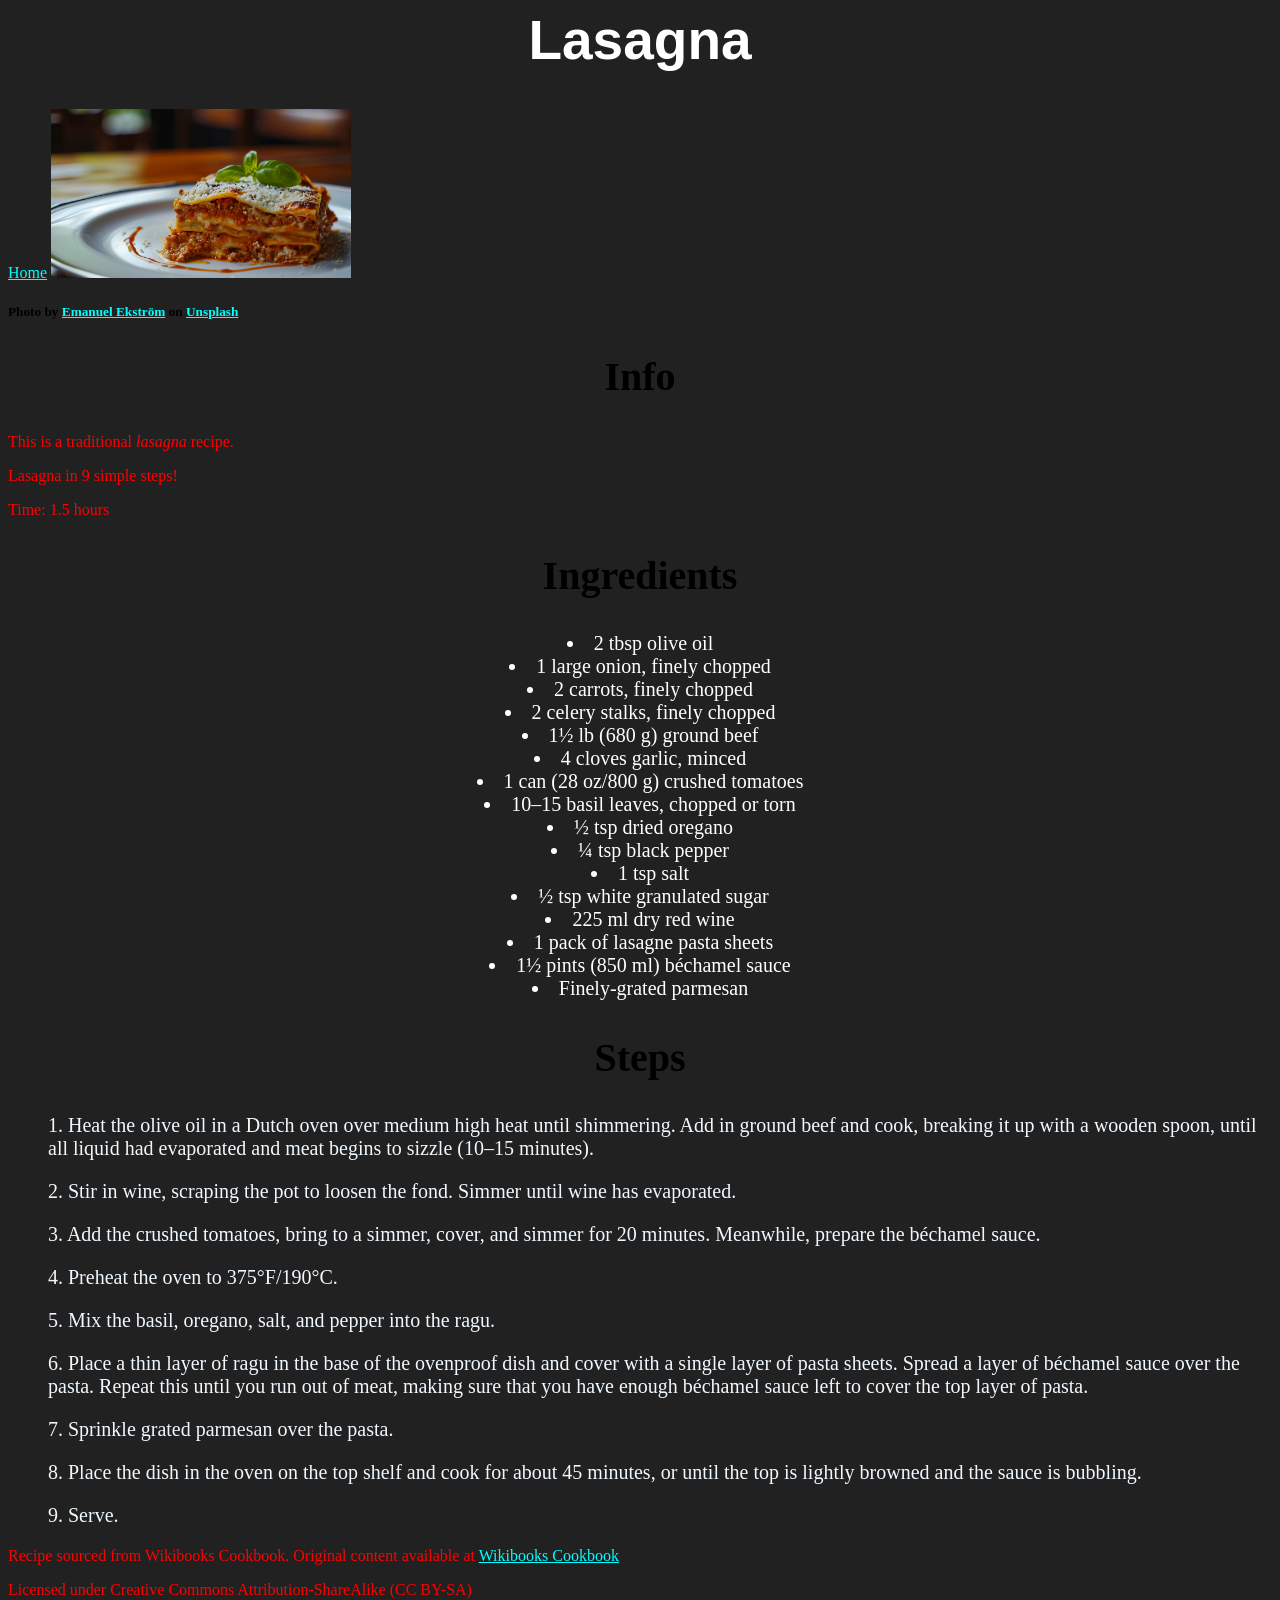
==== lasagna.html @ 38f09620 "Initial commit" ====
<DOCTYPE html>
<html lang=""en">

<head>
    <meta charset="UTF-8">
    <title>Lasgna Odin Recipes</title>
    <link rel="stylesheet" href="styles.css">
    <meta name="viewport" content="width=device-width, initial-scale=1.0">
</head>

<body>
    <h1>Lasagna</h1>
    <a href="index.html">Home</a>
    <img src="images/lasagna.jpg" alt="Photo of lasagna" width="300">
    <h5>Photo by <a href="https://unsplash.com/@emanuelekstrom?utm_source=unsplash&utm_medium=referral&utm_content=creditCopyText">Emanuel Ekström</a> on <a href="https://unsplash.com/photos/a-white-plate-topped-with-lasagna-covered-in-sauce-flEUTTwGlJQ?utm_source=unsplash&utm_medium=referral&utm_content=creditCopyText">Unsplash</a>
      </h3>
    <h2>Info</h2>
    <p>This is a traditional <i>lasagna</i> recipe.</p>
    <p>Lasagna in 9 simple steps!</p>
    <p>Time: 1.5 hours</p>


    <h2>Ingredients</h2>
    <li>2 tbsp olive oil</li>
    <li>1 large onion, finely chopped</li>
    <li>2 carrots, finely chopped</li>
    <li>2 celery stalks, finely chopped</li>
    <li>1½ lb (680 g) ground beef</li>
    <li>4 cloves garlic, minced</li>
    <li>1 can (28 oz/800 g) crushed tomatoes</li>
    <li>10–15 basil leaves, chopped or torn</li>
    <li>½ tsp dried oregano</li>
    <li>¼ tsp black pepper</li>
    <li>1 tsp salt</li>
    <li>½ tsp white granulated sugar</li>
    <li>225 ml dry red wine</li>
    <li>1 pack of lasagne pasta sheets</li>
    <li>1½ pints (850 ml) béchamel sauce</li>
    <li>Finely-grated parmesan</li>

    <h2>Steps</h2>
    <ol>1. Heat the olive oil in a Dutch oven over medium high heat until shimmering. 
        Add in ground beef and cook, breaking it up with a wooden spoon, 
        until all liquid had evaporated and meat begins to sizzle (10–15 minutes).</ol>
    <ol>2. Stir in wine, scraping the pot to loosen the fond. Simmer until wine has evaporated. </ol>
    <ol>3. Add the crushed tomatoes, bring to a simmer, cover, and simmer for 20 minutes. Meanwhile, prepare the béchamel sauce.</ol>
    <ol>4. Preheat the oven to 375°F/190°C.</ol>
    <ol>5. Mix the basil, oregano, salt, and pepper into the ragu.</ol>
    <ol>6. Place a thin layer of ragu in the base of the ovenproof dish and cover with a single layer of pasta sheets. 
        Spread a layer of béchamel sauce over the pasta. Repeat this until 
        you run out of meat, making sure that you have enough béchamel sauce left to cover the top layer of pasta.</ol>
    <ol>7. Sprinkle grated parmesan over the pasta.</ol>
    <ol>8. Place the dish in the oven on the top shelf and cook for about 45 minutes, or until the top is lightly browned and the sauce is bubbling.</ol>
    <ol>9. Serve.</ol>



    <P>
Recipe sourced from Wikibooks Cookbook. Original content available at <a href="https://en.wikibooks.org/wiki/Cookbook:Traditional_Lasagne">Wikibooks Cookbook</a> <p>Licensed under Creative Commons Attribution-ShareAlike (CC BY-SA)</p> <!-- Source for recipe-->

    </P>
</body>
---- styles.css ----
body {
    background-color:rgb(33, 33, 33);
    align-items:center
}

p {
  color: red;
}

h1 {
    font-size: 55px;
    text-align: center;
    color:rgb(255, 255, 255);
    font-family:helvetica;
}

h2 {
    font-size: 40px;
    text-align: center;
    color:azure
    font-family:
}

li {
    font-size: 20px;
    text-align:center;
    color:rgb(255, 255, 255);
}

ol {
    font-size: 20px;
    text-align:left;
    color:aliceblue;
}

a {
    color:aqua
}
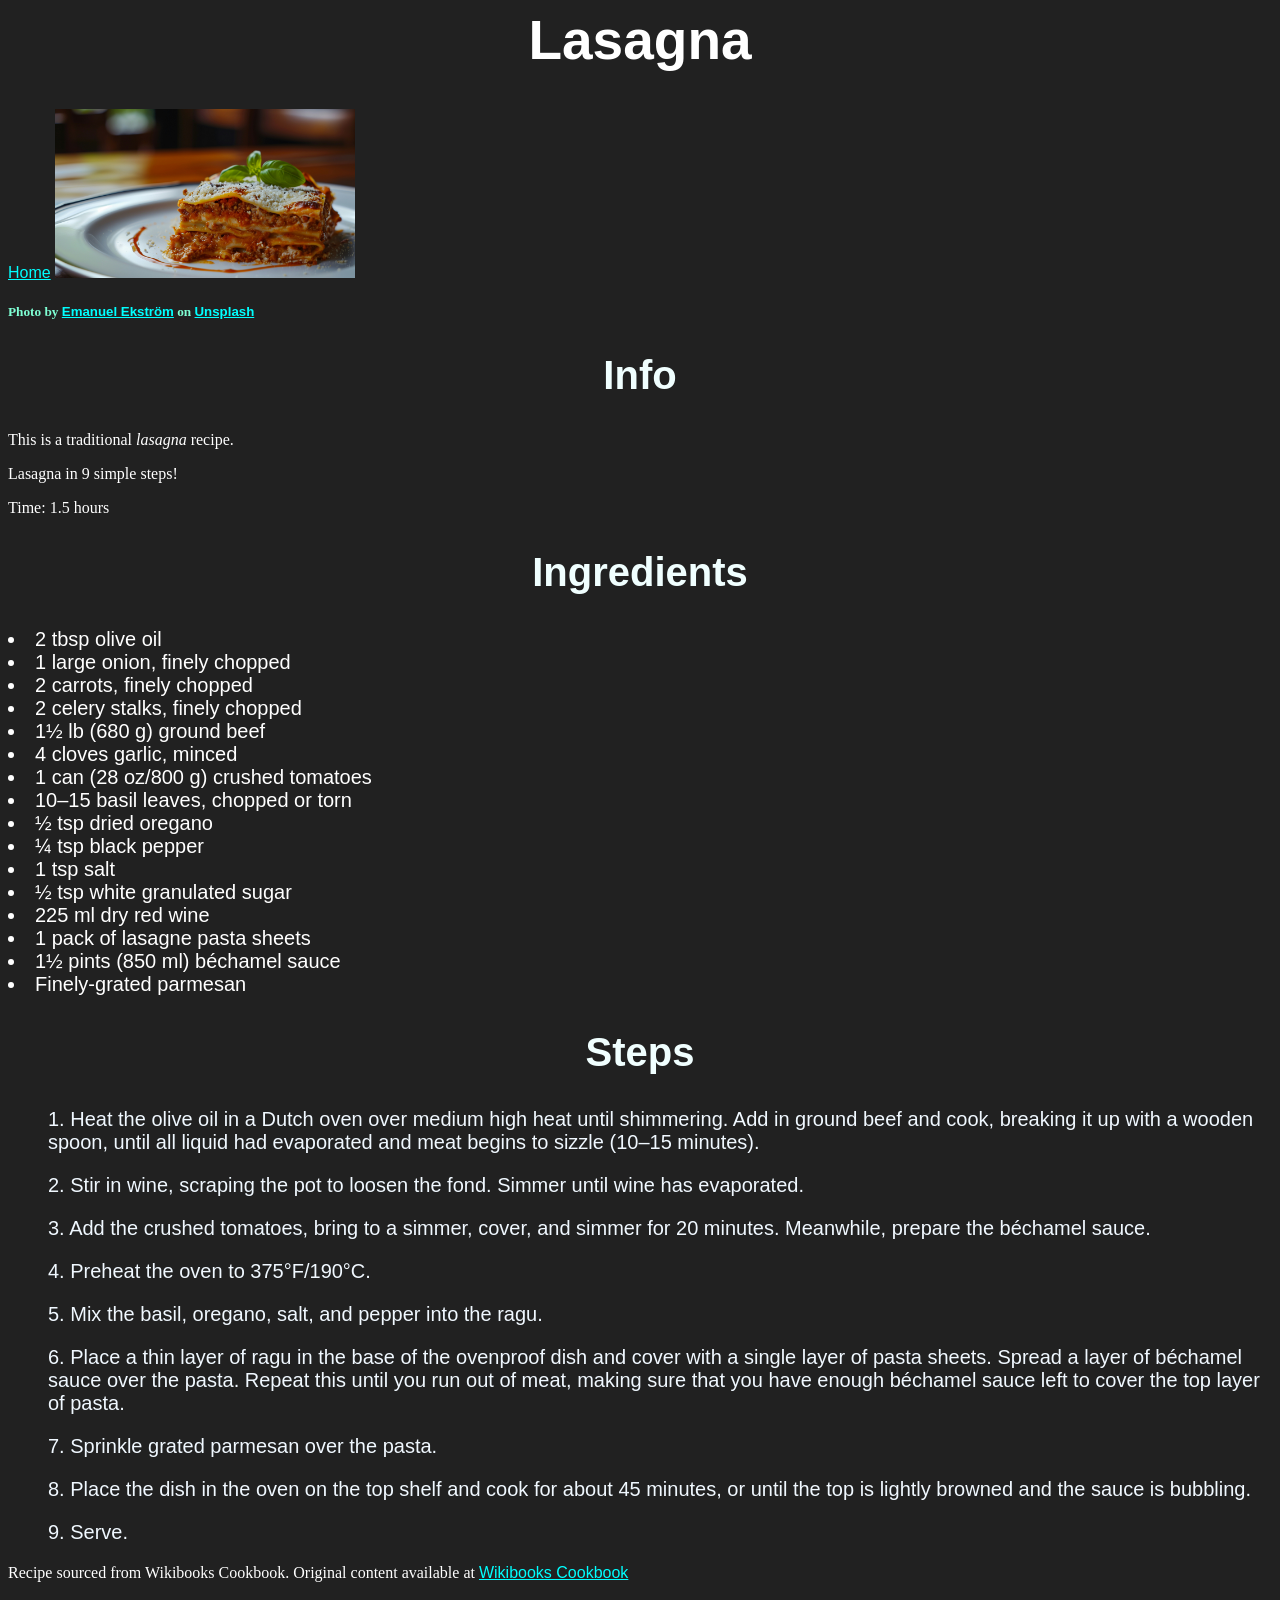
==== commit 3b19cb52: "More fixes" ====
--- a/lasagna.html
+++ b/lasagna.html
@@ -3,7 +3,7 @@
 
 <head>
     <meta charset="UTF-8">
-    <title>Lasgna Odin Recipes</title>
+    <title>Lasgna Recipe</title>
     <link rel="stylesheet" href="styles.css">
     <meta name="viewport" content="width=device-width, initial-scale=1.0">
 </head>
--- a/styles.css
+++ b/styles.css
@@ -1,38 +1,45 @@
 body {
     background-color:rgb(33, 33, 33);
-    align-items:center
+    align-items:center;
 }
 
 p {
-  color: red;
+  color: rgb(255, 255, 255);
 }
 
 h1 {
     font-size: 55px;
     text-align: center;
     color:rgb(255, 255, 255);
-    font-family:helvetica;
+    font-family:Helvetica;
 }
 
 h2 {
     font-size: 40px;
     text-align: center;
-    color:azure
-    font-family:
+    color:azure;
+    font-family:Helvetica;
+}
+
+h5 {
+    color:aquamarine;
 }
 
 li {
     font-size: 20px;
-    text-align:center;
     color:rgb(255, 255, 255);
+    font-family:Helvetica;
 }
 
 ol {
     font-size: 20px;
     text-align:left;
     color:aliceblue;
+    font-family:Helvetica;
 }
 
 a {
-    color:aqua
-}+    color:aqua;
+    font-family:Helvetica;
+}
+
